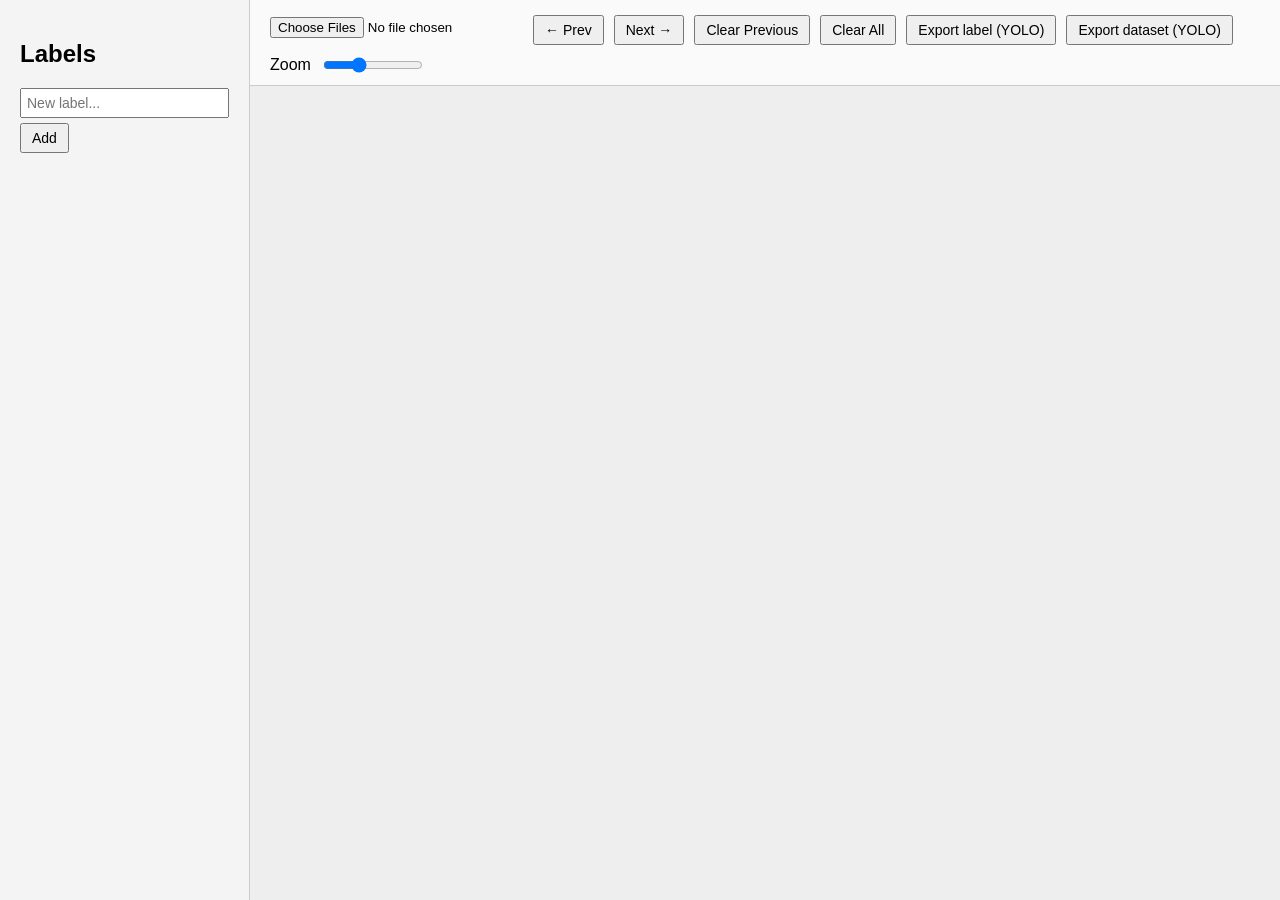
==== src/dynsight/_internal/vision/label_tool/index.html @ 73332ba3 "Improve zoom interaction" ====
<!doctype html>
<html lang="en">
    <head>
        <meta charset="UTF-8" />
        <meta name="viewport" content="width=device-width, initial-scale=1.0" />
        <title>dynsight labeling tool</title>
        <link rel="stylesheet" href="styles.css" />
    </head>
    <body>
        <div class="sidebar">
            <h2>Labels</h2>
            <input type="text" id="newLabelInput" placeholder="New label..." />
            <button class="upload-btn" id="addLabelBtn">Add</button>
            <div class="label-list" id="labelList"></div>
        </div>

        <div class="main">
            <div class="top-bar">
                <input type="file" id="imageInput" accept="image/*" multiple />
                <button class="nav-btn" id="prevImage">&larr; Prev</button>
                <button class="nav-btn" id="nextImage">Next &rarr;</button>
                <button id="clearLast" class="nav-btn">Clear Previous</button>
                <button id="clearAll" class="nav-btn">Clear All</button>
                <button id="exportYolo" class="nav-btn">
                    Export label (YOLO)
                </button>
                <button id="exportAll" class="nav-btn">
                    Export dataset (YOLO)
                </button>
                <label for="zoomSlider">Zoom</label>
                <input
                    type="range"
                    id="zoomSlider"
                    min="50"
                    max="200"
                    value="100"
                />
            </div>
            <div class="image-container" id="imageContainer" oncontextmenu="return false;">
                <div id="imageWrapper">
                    <img id="imageDisplay" src="" alt="" />
                    <div id="overlay"></div>
                </div>
                <div id="verticalLine" class="crosshair-line"></div>
                <div id="horizontalLine" class="crosshair-line"></div>
            </div>

            </div>
        </div>

        <script src="https://cdnjs.cloudflare.com/ajax/libs/jszip/3.10.1/jszip.min.js"></script>
        <script src="script.js"></script>
    </body>
</html>
---- src/dynsight/_internal/vision/label_tool/styles.css ----
* {
    user-select: none;
}
body {
    margin: 0;
    font-family: Arial, sans-serif;
    display: flex;
    height: 100vh;
}
.sidebar {
    width: 250px;
    background: #f4f4f4;
    border-right: 1px solid #ccc;
    padding: 20px;
    box-sizing: border-box;
}
.main {
    flex: 1;
    display: flex;
    flex-direction: column;
    background: #fff;
}
.top-bar {
    padding: 10px 20px;
    border-bottom: 1px solid #ccc;
    background: #fafafa;
    display: flex;
    gap: 10px;
    align-items: center;
    flex-wrap: wrap;
}
.image-container {
    flex: 1;
    position: relative;
    background: #eee;
    overflow: hidden;
    cursor: crosshair;
}

.bounding-box {
    position: absolute;
    pointer-events: none;
}
.label-tag {
    position: absolute;
    top: -20px;
    left: 0;
    color: white;
    padding: 2px 6px;
    font-size: 12px;
    font-weight: bold;
    border-radius: 3px;
    pointer-events: none;
}
.label-item {
    background: #e0e0e0;
    padding: 5px 10px;
    margin-bottom: 5px;
    border-radius: 4px;
    cursor: pointer;
}
.label-item.active {
    outline: 2px solid #2196f3;
}
.upload-btn,
.nav-btn {
    margin-top: 5px;
    padding: 5px 10px;
    font-size: 14px;
    cursor: pointer;
}
input[type="text"] {
    width: 100%;
    padding: 5px;
    font-size: 14px;
    box-sizing: border-box;
}

input[type="range"] {
    width: 100px;
}
/* Crosshair lines used during labeling */
.crosshair-line {
    position: absolute;
    pointer-events: none;
    z-index: 10;
}

#verticalLine {
    width: 3px;
    height: 100%;
    top: 0;
    background-image: repeating-linear-gradient(
        to bottom,
        rgba(255, 0, 0, 0.6) 0px,
        rgba(255, 0, 0, 0.6) 5px,
        transparent 5px,
        transparent 10px
    );
}

#horizontalLine {
    height: 3px;
    width: 100%;
    left: 0;
    background-image: repeating-linear-gradient(
        to right,
        rgba(255, 0, 0, 0.6) 0px,
        rgba(255, 0, 0, 0.6) 5px,
        transparent 5px,
        transparent 10px
    );
}
#imageWrapper {
    position: relative;
    display: inline-block;
    max-width: 100%;
    max-height: 100%;
    transform-origin: top left;
}

#imageDisplay {
    display: block;
    max-width: 100%;
    height: auto;
    pointer-events: none;
    user-drag: none;
}

#overlay {
    position: absolute;
    top: 0;
    left: 0;
    width: 100%;
    height: 100%;
    pointer-events: none; /* le box possono ricevere eventi solo se necessario */
}

.bounding-box {
    position: absolute;
    pointer-events: auto;
    box-sizing: border-box;
}
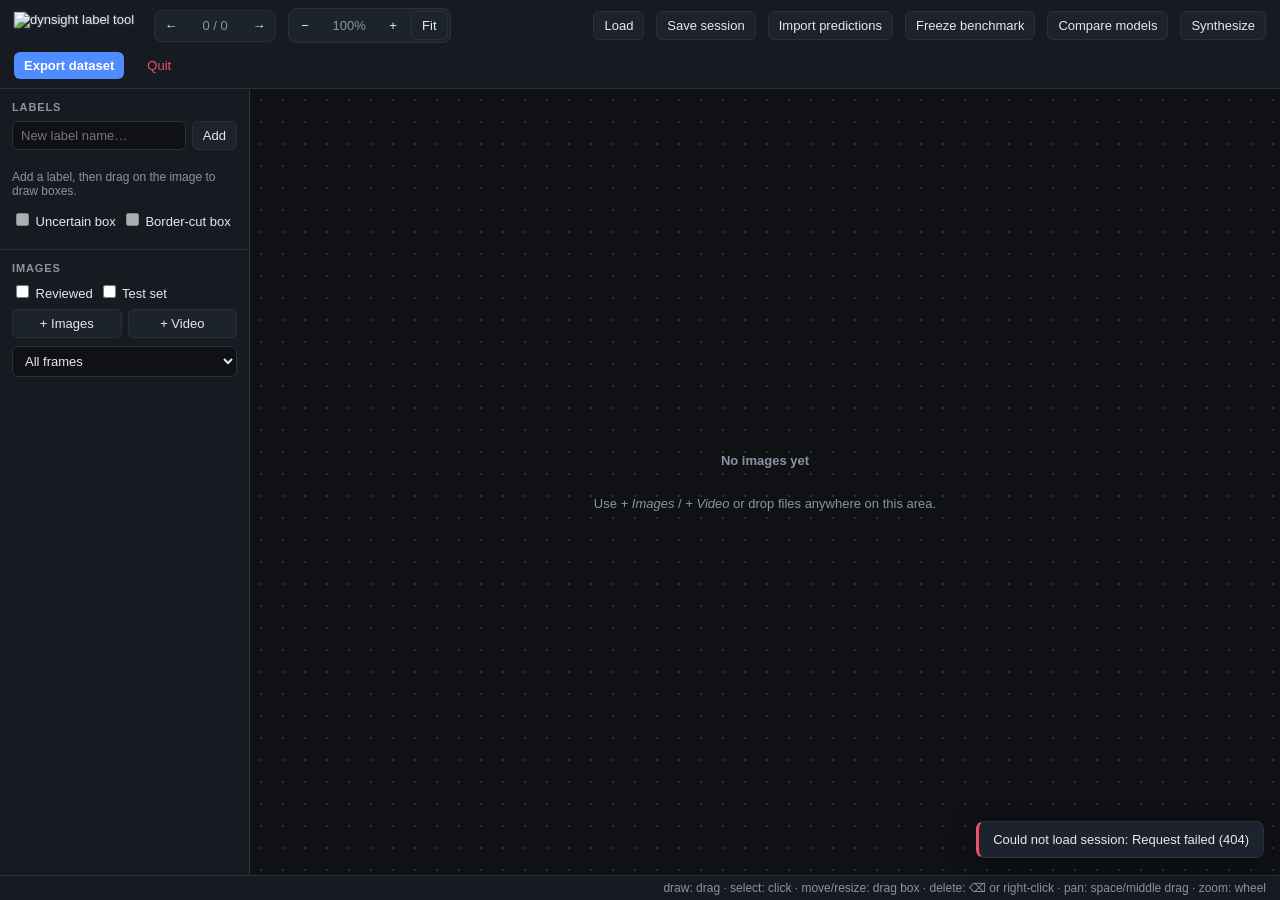
==== commit 95511cef: "Add reviewed video benchmark and model comparison to label tool" ====
--- a/src/dynsight/_internal/vision/label_tool/index.html
+++ b/src/dynsight/_internal/vision/label_tool/index.html
@@ -3,52 +3,322 @@
     <head>
         <meta charset="UTF-8" />
         <meta name="viewport" content="width=device-width, initial-scale=1.0" />
-        <title>dynsight labeling tool</title>
+        <title>dynsight · label tool</title>
+        <link rel="icon" href="data:," />
         <link rel="stylesheet" href="styles.css" />
     </head>
     <body>
-        <div class="sidebar">
-            <h2>Labels</h2>
-            <input type="text" id="newLabelInput" placeholder="New label..." />
-            <button class="upload-btn" id="addLabelBtn">Add</button>
-            <div class="label-list" id="labelList"></div>
+        <header id="topbar">
+            <img
+                id="logo"
+                src="/logo.png"
+                alt="dynsight label tool"
+                title="dynsight label tool"
+            />
+
+            <div class="group">
+                <button id="prevBtn" class="icon-btn" title="Previous image">&#8592;</button>
+                <span id="imageCounter" class="counter">0 / 0</span>
+                <button id="nextBtn" class="icon-btn" title="Next image">&#8594;</button>
+            </div>
+
+            <div class="group">
+                <button id="zoomOutBtn" class="icon-btn" title="Zoom out">&minus;</button>
+                <span id="zoomText" class="counter">100%</span>
+                <button id="zoomInBtn" class="icon-btn" title="Zoom in">+</button>
+                <button id="fitBtn" class="ghost-btn" title="Fit image to view">Fit</button>
+            </div>
+
+            <div class="spacer"></div>
+
+            <button id="loadSessionBtn" class="ghost-btn" title="Load a session file">Load</button>
+            <button id="saveSessionBtn" class="ghost-btn" title="Save the session to a file">Save session</button>
+            <button id="predictBtn" class="ghost-btn">Import predictions</button>
+            <button id="benchmarkBtn" class="ghost-btn">Freeze benchmark</button>
+            <button id="compareBtn" class="ghost-btn">Compare models</button>
+            <button id="synthBtn" class="ghost-btn">Synthesize</button>
+            <button id="exportBtn" class="primary-btn">Export dataset</button>
+            <button id="quitBtn" class="danger-btn" title="Stop the server">Quit</button>
+        </header>
+
+        <div id="layout">
+            <aside id="sidebar">
+                <section class="panel">
+                    <h2>Labels</h2>
+                    <form id="labelForm" autocomplete="off">
+                        <input
+                            id="labelInput"
+                            type="text"
+                            placeholder="New label name&hellip;"
+                            maxlength="40"
+                        />
+                        <button type="submit" class="ghost-btn">Add</button>
+                    </form>
+                    <ul id="labelList" class="item-list"></ul>
+                    <p id="labelHint" class="muted">
+                        Add a label, then drag on the image to draw boxes.
+                    </p>
+                    <div class="btn-row">
+                        <label class="check"><input id="uncertainCheck" type="checkbox" /> Uncertain box</label>
+                        <label class="check"><input id="borderCheck" type="checkbox" /> Border-cut box</label>
+                    </div>
+                </section>
+
+                <section class="panel grow">
+                    <h2>Images</h2>
+                    <div class="btn-row">
+                        <label class="check"><input id="reviewedCheck" type="checkbox" /> Reviewed</label>
+                        <label class="check"><input id="testCheck" type="checkbox" /> Test set</label>
+                    </div>
+                    <div class="btn-row">
+                        <button id="addImagesBtn" class="ghost-btn">+ Images</button>
+                        <button id="addVideoBtn" class="ghost-btn">+ Video</button>
+                    </div>
+                    <select id="imageFilter" aria-label="Filter frames">
+                        <option value="all">All frames</option>
+                        <option value="unreviewed">Unreviewed</option>
+                        <option value="reviewed">Reviewed</option>
+                        <option value="test">Test set</option>
+                    </select>
+                    <ul id="imageList" class="item-list grow-list"></ul>
+                </section>
+            </aside>
+
+            <main id="stage">
+                <canvas id="canvas"></canvas>
+                <div id="emptyState">
+                    <p><strong>No images yet</strong></p>
+                    <p>
+                        Use <em>+ Images</em> / <em>+ Video</em> or drop files
+                        anywhere on this area.
+                    </p>
+                </div>
+                <div id="dropHint" class="hidden">Drop images or a video</div>
+                <div id="progress" class="hidden">
+                    <div class="progress-header">
+                        <span id="progressLabel"></span>
+                        <span id="progressPct"></span>
+                    </div>
+                    <div class="progress-track">
+                        <div id="progressFill"></div>
+                    </div>
+                </div>
+            </main>
         </div>
 
-        <div class="main">
-            <div class="top-bar">
-                <input type="file" id="imageInput" accept="image/*" multiple />
-                <button class="nav-btn" id="prevImage">&larr; Prev</button>
-                <button class="nav-btn" id="nextImage">Next &rarr;</button>
-                <button id="clearLast" class="nav-btn">Clear Previous</button>
-                <button id="clearAll" class="nav-btn">Clear All</button>
-                <button id="exportYolo" class="nav-btn">
-                    Export label (YOLO)
-                </button>
-                <button id="exportAll" class="nav-btn">
-                    Export dataset (YOLO)
-                </button>
-                <label for="zoomSlider">Zoom</label>
-                <input
-                    type="range"
-                    id="zoomSlider"
-                    min="50"
-                    max="200"
-                    value="100"
-                />
-            </div>
-            <div class="image-container" id="imageContainer" oncontextmenu="return false;">
-                <div id="imageWrapper">
-                    <img id="imageDisplay" src="" alt="" />
-                    <div id="overlay"></div>
-                </div>
-                <div id="verticalLine" class="crosshair-line"></div>
-                <div id="horizontalLine" class="crosshair-line"></div>
-            </div>
-
-            </div>
-        </div>
-
-        <script src="https://cdnjs.cloudflare.com/ajax/libs/jszip/3.10.1/jszip.min.js"></script>
-        <script src="script.js"></script>
+        <footer id="statusbar">
+            <span id="workspacePath" class="mono"></span>
+            <span id="saveStatus"></span>
+            <span class="spacer"></span>
+            <span class="muted">
+                draw: drag &middot; select: click &middot; move/resize: drag
+                box &middot; delete: &#9003; or right-click &middot; pan:
+                space/middle drag &middot; zoom: wheel
+            </span>
+        </footer>
+
+        <dialog id="exportDialog">
+            <form method="dialog" id="exportForm">
+                <h3>Export reviewed training frames</h3>
+                <p class="muted">Only reviewed frames outside the test set are exported. Reviewed empty frames are kept.</p>
+                <label>
+                    Dataset name
+                    <input type="text" name="name" value="yolo_dataset" required />
+                </label>
+                <div class="field-row">
+                    <label>
+                        Train split (%)
+                        <input type="number" name="train" value="80" min="1" max="99" required />
+                    </label>
+                    <label>
+                        Seed (optional)
+                        <input type="number" name="seed" placeholder="random" />
+                    </label>
+                </div>
+                <label class="check">
+                    <input type="checkbox" name="shuffle" checked />
+                    Shuffle images before splitting
+                </label>
+                <label>
+                    Output directory (optional, defaults to workspace)
+                    <input type="text" name="output" placeholder="/path/to/output" />
+                </label>
+                <div class="dialog-actions">
+                    <button type="button" class="ghost-btn" data-close>Cancel</button>
+                    <button type="submit" class="primary-btn">Export</button>
+                </div>
+            </form>
+        </dialog>
+
+        <dialog id="predictDialog">
+            <form method="dialog" id="predictForm">
+                <h3>Import model predictions</h3>
+                <p class="muted">Predictions replace boxes on unreviewed, non-test frames and remain drafts.</p>
+                <label>Model checkpoint path <input name="model" type="text" required /></label>
+                <label>Minimum confidence <input name="confidence" type="number" min="0" max="1" step="0.01" value="0.25" required /></label>
+                <div class="dialog-actions"><button type="button" class="ghost-btn" data-close>Cancel</button><button type="submit" class="primary-btn">Import</button></div>
+            </form>
+        </dialog>
+
+        <dialog id="compareDialog">
+            <form method="dialog" id="compareForm">
+                <h3>Compare models</h3>
+                <label>Frozen benchmark path <input name="benchmark" type="text" required /></label>
+                <label>Model checkpoint paths (one per line)<textarea name="models" rows="3" required></textarea></label>
+                <label>Matching IoU <input name="match_iou" type="number" min="0.01" max="1" step="0.01" value="0.5" required /></label>
+                <label>Minimum confidence <input name="confidence" type="number" min="0" max="1" step="0.01" value="0.01" required /></label>
+                <div class="dialog-actions"><button type="button" class="ghost-btn" data-close>Cancel</button><button type="submit" class="primary-btn">Compare</button></div>
+                <pre id="compareResults"></pre>
+                <div id="comparisonFrames"></div>
+            </form>
+        </dialog>
+
+        <dialog id="synthDialog">
+            <form method="dialog" id="synthForm">
+                <h3>Synthesize dataset</h3>
+                <p class="muted">
+                    Annotated crops are pasted at random positions onto uniform
+                    backgrounds.
+                </p>
+                <label>
+                    Dataset name
+                    <input type="text" name="name" value="synt_dataset" required />
+                </label>
+                <div class="field-row">
+                    <label>
+                        Images
+                        <input type="number" name="num" value="10" min="1" required />
+                    </label>
+                    <label>
+                        Objects / image
+                        <input type="number" name="per" value="10" min="1" required />
+                    </label>
+                </div>
+                <div class="field-row">
+                    <label>
+                        Width (px)
+                        <input type="number" name="width" value="640" min="32" required />
+                    </label>
+                    <label>
+                        Height (px)
+                        <input type="number" name="height" value="640" min="32" required />
+                    </label>
+                </div>
+                <div class="field-row">
+                    <label>
+                        Crop scale min
+                        <input type="number" name="smin" value="1.0" min="0.05" step="0.05" required />
+                    </label>
+                    <label>
+                        Crop scale max
+                        <input type="number" name="smax" value="1.0" min="0.05" step="0.05" required />
+                    </label>
+                </div>
+                <div class="field-row">
+                    <label>
+                        Train split (%)
+                        <input type="number" name="train" value="80" min="1" max="99" required />
+                    </label>
+                    <label>
+                        Background
+                        <input type="color" name="background" value="#ffffff" />
+                    </label>
+                </div>
+                <label>
+                    Output directory (optional, defaults to workspace)
+                    <input type="text" name="output" placeholder="/path/to/output" />
+                </label>
+                <div class="dialog-actions">
+                    <button type="button" class="ghost-btn" data-close>Cancel</button>
+                    <button type="submit" class="primary-btn">Generate</button>
+                </div>
+            </form>
+        </dialog>
+
+        <dialog id="saveDialog">
+            <form method="dialog" id="saveForm">
+                <h3>Save session</h3>
+                <p class="muted">
+                    Labels and boxes are written to a JSON file that can be
+                    loaded back later.
+                </p>
+                <label>
+                    Session file path
+                    <input
+                        type="text"
+                        name="path"
+                        placeholder="/path/to/session.json"
+                        required
+                    />
+                </label>
+                <div class="dialog-actions">
+                    <button type="button" class="ghost-btn" data-close>Cancel</button>
+                    <button type="submit" class="primary-btn">Save</button>
+                </div>
+            </form>
+        </dialog>
+
+        <dialog id="loadDialog">
+            <form method="dialog" id="loadForm">
+                <h3>Load session</h3>
+                <p class="muted">
+                    Loading a session replaces the current labels and boxes.
+                </p>
+                <label>
+                    Session file path
+                    <input
+                        type="text"
+                        name="path"
+                        placeholder="/path/to/session.json"
+                        required
+                    />
+                </label>
+                <div class="dialog-actions">
+                    <button type="button" class="ghost-btn" data-close>Cancel</button>
+                    <button type="submit" class="primary-btn">Load</button>
+                </div>
+            </form>
+        </dialog>
+
+        <dialog id="quitDialog">
+            <form method="dialog">
+                <h3>Unsaved session</h3>
+                <p class="muted">
+                    The current session has not been saved to a file. Do you
+                    want to save it before quitting?
+                </p>
+                <div class="dialog-actions">
+                    <button type="button" class="ghost-btn" data-close>Cancel</button>
+                    <button type="button" class="danger-btn" id="quitDiscardBtn">
+                        Quit without saving
+                    </button>
+                    <button type="button" class="primary-btn" id="quitSaveBtn">
+                        Save session&hellip;
+                    </button>
+                </div>
+            </form>
+        </dialog>
+
+        <dialog id="videoDialog">
+            <form method="dialog" id="videoForm">
+                <h3>Import video frames</h3>
+                <p id="videoFileName" class="mono muted"></p>
+                <label>
+                    Keep one frame every
+                    <input type="number" name="stride" value="10" min="1" required />
+                </label>
+                <div class="dialog-actions">
+                    <button type="button" class="ghost-btn" data-close>Cancel</button>
+                    <button type="submit" class="primary-btn">Extract frames</button>
+                </div>
+            </form>
+        </dialog>
+
+        <div id="toasts"></div>
+
+        <input type="file" id="imageFiles" accept="image/*" multiple hidden />
+        <input type="file" id="videoFile" accept="video/*" hidden />
+
+        <script src="app.js"></script>
     </body>
 </html>
--- a/src/dynsight/_internal/vision/label_tool/styles.css
+++ b/src/dynsight/_internal/vision/label_tool/styles.css
@@ -1,143 +1,589 @@
+:root {
+    --bg: #0f1115;
+    --bg-panel: #161a21;
+    --bg-raised: #1d232d;
+    --border: #2a313d;
+    --text: #e6e9ef;
+    --text-dim: #8b94a3;
+    --accent: #4f8cff;
+    --accent-hover: #669aff;
+    --danger: #f0506e;
+    --ok: #34c98e;
+    --radius: 8px;
+    --font: -apple-system, BlinkMacSystemFont, "Segoe UI", Roboto,
+        "Helvetica Neue", Arial, sans-serif;
+    --mono: "SF Mono", SFMono-Regular, Menlo, Consolas, monospace;
+}
+
 * {
+    box-sizing: border-box;
+}
+
+html,
+body {
+    height: 100%;
+    margin: 0;
+}
+
+body {
+    display: flex;
+    flex-direction: column;
+    background: var(--bg);
+    color: var(--text);
+    font-family: var(--font);
+    font-size: 13px;
+    overflow: hidden;
+}
+
+/* ---------- top bar ---------- */
+
+#topbar {
+    display: flex;
+    align-items: center;
+    flex-wrap: wrap;
+    gap: 8px 12px;
+    padding: 8px 14px;
+    background: var(--bg-panel);
+    border-bottom: 1px solid var(--border);
+    flex: 0 0 auto;
+}
+
+#logo {
+    height: 28px;
+    width: auto;
+    margin-right: 8px;
+    /* The logo has dark strokes: lift it slightly on the dark theme. */
+    filter: drop-shadow(0 0 1px rgba(255, 255, 255, 0.25));
     user-select: none;
-}
-body {
+    -webkit-user-drag: none;
+}
+
+.group {
+    display: flex;
+    align-items: center;
+    gap: 4px;
+    background: var(--bg-raised);
+    border: 1px solid var(--border);
+    border-radius: var(--radius);
+    padding: 2px;
+}
+
+.counter {
+    min-width: 52px;
+    text-align: center;
+    color: var(--text-dim);
+    font-variant-numeric: tabular-nums;
+}
+
+.spacer {
+    flex: 1;
+}
+
+/* ---------- buttons ---------- */
+
+button {
+    font-family: inherit;
+    font-size: 13px;
+    color: var(--text);
+    background: transparent;
+    border: none;
+    border-radius: 6px;
+    padding: 6px 10px;
+    cursor: pointer;
+    white-space: nowrap;
+    transition: background 0.12s, border-color 0.12s, color 0.12s;
+}
+
+button:disabled {
+    opacity: 0.45;
+    cursor: not-allowed;
+}
+
+.icon-btn {
+    width: 28px;
+    height: 26px;
+    padding: 0;
+    line-height: 1;
+}
+
+.icon-btn:hover:not(:disabled),
+.ghost-btn:hover:not(:disabled) {
+    background: rgba(255, 255, 255, 0.07);
+}
+
+.ghost-btn {
+    border: 1px solid var(--border);
+    background: var(--bg-raised);
+}
+
+.primary-btn {
+    background: var(--accent);
+    color: #fff;
+    font-weight: 600;
+}
+
+.primary-btn:hover:not(:disabled) {
+    background: var(--accent-hover);
+}
+
+.danger-btn {
+    border: 1px solid transparent;
+    color: var(--danger);
+}
+
+.danger-btn:hover:not(:disabled) {
+    border-color: var(--danger);
+    background: rgba(240, 80, 110, 0.1);
+}
+
+/* ---------- layout ---------- */
+
+#layout {
+    display: flex;
+    flex: 1 1 auto;
+    min-height: 0;
+}
+
+#sidebar {
+    width: 250px;
+    flex: 0 0 auto;
+    display: flex;
+    flex-direction: column;
+    background: var(--bg-panel);
+    border-right: 1px solid var(--border);
+    overflow: hidden;
+}
+
+.panel {
+    display: flex;
+    flex-direction: column;
+    padding: 12px;
+    border-bottom: 1px solid var(--border);
+    min-height: 0;
+    flex: 0 0 auto;
+}
+
+.panel.grow {
+    flex: 1 1 auto;
+    border-bottom: none;
+}
+
+.panel h2 {
+    margin: 0 0 8px;
+    font-size: 11px;
+    font-weight: 600;
+    text-transform: uppercase;
+    letter-spacing: 0.08em;
+    color: var(--text-dim);
+}
+
+#labelForm {
+    display: flex;
+    gap: 6px;
+    margin-bottom: 8px;
+}
+
+#labelForm input {
+    flex: 1;
+    min-width: 0;
+}
+
+input[type="text"],
+input[type="number"],
+select,
+textarea {
+    background: var(--bg);
+    border: 1px solid var(--border);
+    border-radius: 6px;
+    color: var(--text);
+    padding: 6px 8px;
+    font-family: inherit;
+    font-size: 13px;
+}
+
+input[type="text"]:focus,
+input[type="number"]:focus,
+select:focus,
+textarea:focus {
+    outline: none;
+    border-color: var(--accent);
+}
+
+#comparisonFrames {
+    max-height: 220px;
+    overflow-y: auto;
+    display: flex;
+    flex-direction: column;
+    gap: 4px;
+}
+
+#comparisonFrames button {
+    text-align: left;
+    white-space: normal;
+}
+
+.btn-row {
+    display: flex;
+    gap: 6px;
+    margin-bottom: 8px;
+}
+
+.btn-row .check {
+    white-space: nowrap;
+}
+
+.btn-row button {
+    flex: 1;
+}
+
+/* ---------- lists ---------- */
+
+.item-list {
+    list-style: none;
     margin: 0;
-    font-family: Arial, sans-serif;
-    display: flex;
-    height: 100vh;
-}
-.sidebar {
-    width: 250px;
-    background: #f4f4f4;
-    border-right: 1px solid #ccc;
-    padding: 20px;
-    box-sizing: border-box;
-}
-.main {
+    padding: 0;
+    overflow-y: auto;
+    min-height: 0;
+    max-height: 220px;
+}
+
+.item-list.grow-list {
+    flex: 1 1 auto;
+    max-height: none;
+}
+
+.item-list li {
+    display: flex;
+    align-items: center;
+    gap: 8px;
+    padding: 5px 8px;
+    border-radius: 6px;
+    cursor: pointer;
+    user-select: none;
+    border: 1px solid transparent;
+}
+
+.item-list li:hover {
+    background: rgba(255, 255, 255, 0.05);
+}
+
+.item-list li.active {
+    background: rgba(79, 140, 255, 0.14);
+    border-color: var(--accent);
+}
+
+.color-dot {
+    width: 11px;
+    height: 11px;
+    border-radius: 3px;
+    flex: 0 0 auto;
+}
+
+.item-name {
     flex: 1;
-    display: flex;
-    flex-direction: column;
-    background: #fff;
-}
-.top-bar {
-    padding: 10px 20px;
-    border-bottom: 1px solid #ccc;
-    background: #fafafa;
-    display: flex;
-    gap: 10px;
-    align-items: center;
-    flex-wrap: wrap;
-}
-.image-container {
-    flex: 1;
+    overflow: hidden;
+    text-overflow: ellipsis;
+    white-space: nowrap;
+}
+
+.item-badge {
+    color: var(--text-dim);
+    font-size: 11px;
+    font-variant-numeric: tabular-nums;
+}
+
+.class-id {
+    color: var(--text-dim);
+    font-size: 10px;
+    font-family: var(--mono);
+    flex: 0 0 auto;
+}
+
+.thumb {
+    width: 34px;
+    height: 24px;
+    object-fit: cover;
+    border-radius: 4px;
+    background: var(--bg);
+    flex: 0 0 auto;
+}
+
+.del-btn {
+    padding: 0 4px;
+    color: var(--text-dim);
+    font-size: 14px;
+    line-height: 1;
+    visibility: hidden;
+}
+
+.item-list li:hover .del-btn {
+    visibility: visible;
+}
+
+.del-btn:hover {
+    color: var(--danger);
+}
+
+.muted {
+    color: var(--text-dim);
+    font-size: 12px;
+}
+
+.mono {
+    font-family: var(--mono);
+    font-size: 11px;
+}
+
+/* ---------- stage ---------- */
+
+#stage {
     position: relative;
-    background: #eee;
-    overflow: hidden;
-    cursor: crosshair;
-}
-
-.bounding-box {
+    flex: 1 1 auto;
+    min-width: 0;
+    background: var(--bg);
+    background-image: radial-gradient(var(--border) 1px, transparent 1px);
+    background-size: 22px 22px;
+}
+
+#canvas {
     position: absolute;
-    pointer-events: none;
-}
-.label-tag {
-    position: absolute;
-    top: -20px;
-    left: 0;
-    color: white;
-    padding: 2px 6px;
-    font-size: 12px;
-    font-weight: bold;
-    border-radius: 3px;
-    pointer-events: none;
-}
-.label-item {
-    background: #e0e0e0;
-    padding: 5px 10px;
-    margin-bottom: 5px;
-    border-radius: 4px;
-    cursor: pointer;
-}
-.label-item.active {
-    outline: 2px solid #2196f3;
-}
-.upload-btn,
-.nav-btn {
-    margin-top: 5px;
-    padding: 5px 10px;
-    font-size: 14px;
-    cursor: pointer;
-}
-input[type="text"] {
-    width: 100%;
-    padding: 5px;
-    font-size: 14px;
-    box-sizing: border-box;
-}
-
-input[type="range"] {
-    width: 100px;
-}
-/* Crosshair lines used during labeling */
-.crosshair-line {
-    position: absolute;
-    pointer-events: none;
-    z-index: 10;
-}
-
-#verticalLine {
-    width: 3px;
-    height: 100%;
-    top: 0;
-    background-image: repeating-linear-gradient(
-        to bottom,
-        rgba(255, 0, 0, 0.6) 0px,
-        rgba(255, 0, 0, 0.6) 5px,
-        transparent 5px,
-        transparent 10px
-    );
-}
-
-#horizontalLine {
-    height: 3px;
-    width: 100%;
-    left: 0;
-    background-image: repeating-linear-gradient(
-        to right,
-        rgba(255, 0, 0, 0.6) 0px,
-        rgba(255, 0, 0, 0.6) 5px,
-        transparent 5px,
-        transparent 10px
-    );
-}
-#imageWrapper {
-    position: relative;
-    display: inline-block;
-    max-width: 100%;
-    max-height: 100%;
-    transform-origin: top left;
-}
-
-#imageDisplay {
-    display: block;
-    max-width: 100%;
-    height: auto;
-    pointer-events: none;
-    user-drag: none;
-}
-
-#overlay {
-    position: absolute;
-    top: 0;
-    left: 0;
+    inset: 0;
     width: 100%;
     height: 100%;
-    pointer-events: none; /* le box possono ricevere eventi solo se necessario */
-}
-
-.bounding-box {
+    touch-action: none;
+}
+
+#emptyState {
     position: absolute;
-    pointer-events: auto;
-    box-sizing: border-box;
-}
+    inset: 0;
+    display: flex;
+    flex-direction: column;
+    align-items: center;
+    justify-content: center;
+    gap: 2px;
+    color: var(--text-dim);
+    pointer-events: none;
+}
+
+#dropHint {
+    position: absolute;
+    inset: 12px;
+    display: flex;
+    align-items: center;
+    justify-content: center;
+    border: 2px dashed var(--accent);
+    border-radius: 12px;
+    background: rgba(79, 140, 255, 0.08);
+    color: var(--accent);
+    font-size: 16px;
+    font-weight: 600;
+    pointer-events: none;
+    z-index: 5;
+}
+
+.hidden {
+    display: none !important;
+}
+
+/* ---------- progress ---------- */
+
+#progress {
+    position: absolute;
+    left: 50%;
+    bottom: 18px;
+    transform: translateX(-50%);
+    width: 340px;
+    max-width: 80%;
+    background: var(--bg-raised);
+    border: 1px solid var(--border);
+    border-radius: 10px;
+    padding: 10px 14px 12px;
+    box-shadow: 0 6px 24px rgba(0, 0, 0, 0.45);
+    z-index: 20;
+}
+
+.progress-header {
+    display: flex;
+    justify-content: space-between;
+    gap: 10px;
+    margin-bottom: 7px;
+    font-size: 12px;
+}
+
+#progressPct {
+    color: var(--text-dim);
+    font-variant-numeric: tabular-nums;
+}
+
+.progress-track {
+    position: relative;
+    height: 6px;
+    border-radius: 3px;
+    background: var(--bg);
+    overflow: hidden;
+}
+
+#progressFill {
+    position: absolute;
+    inset: 0 auto 0 0;
+    width: 0%;
+    border-radius: 3px;
+    background: var(--accent);
+    transition: width 0.15s ease-out;
+}
+
+#progressFill.indeterminate {
+    width: 35%;
+    animation: progress-slide 1.1s ease-in-out infinite;
+}
+
+@keyframes progress-slide {
+    0% {
+        left: -35%;
+    }
+
+    100% {
+        left: 100%;
+    }
+}
+
+/* ---------- status bar ---------- */
+
+#statusbar {
+    display: flex;
+    align-items: center;
+    gap: 16px;
+    padding: 5px 14px;
+    background: var(--bg-panel);
+    border-top: 1px solid var(--border);
+    color: var(--text-dim);
+    flex: 0 0 auto;
+    white-space: nowrap;
+    overflow: hidden;
+}
+
+#saveStatus.ok {
+    color: var(--ok);
+}
+
+#saveStatus.busy {
+    color: var(--text-dim);
+}
+
+#saveStatus.error {
+    color: var(--danger);
+}
+
+/* ---------- dialogs ---------- */
+
+dialog {
+    background: var(--bg-panel);
+    color: var(--text);
+    border: 1px solid var(--border);
+    border-radius: 12px;
+    padding: 20px;
+    width: 380px;
+    max-width: 90vw;
+}
+
+dialog::backdrop {
+    background: rgba(0, 0, 0, 0.55);
+}
+
+dialog h3 {
+    margin: 0 0 12px;
+    font-size: 15px;
+}
+
+dialog form {
+    display: flex;
+    flex-direction: column;
+    gap: 10px;
+}
+
+dialog label {
+    display: flex;
+    flex-direction: column;
+    gap: 4px;
+    color: var(--text-dim);
+    font-size: 12px;
+    flex: 1;
+}
+
+dialog label.check {
+    flex-direction: row;
+    align-items: center;
+    gap: 8px;
+    color: var(--text);
+    font-size: 13px;
+}
+
+.field-row {
+    display: flex;
+    gap: 10px;
+}
+
+input[type="color"] {
+    border: 1px solid var(--border);
+    border-radius: 6px;
+    background: var(--bg);
+    height: 30px;
+    padding: 2px;
+}
+
+.dialog-actions {
+    display: flex;
+    justify-content: flex-end;
+    gap: 8px;
+    margin-top: 6px;
+}
+
+/* ---------- toasts ---------- */
+
+#toasts {
+    position: fixed;
+    bottom: 42px;
+    right: 16px;
+    display: flex;
+    flex-direction: column;
+    gap: 8px;
+    z-index: 100;
+    max-width: 420px;
+}
+
+.toast {
+    background: var(--bg-raised);
+    border: 1px solid var(--border);
+    border-left: 3px solid var(--accent);
+    border-radius: 8px;
+    padding: 10px 14px;
+    box-shadow: 0 6px 24px rgba(0, 0, 0, 0.4);
+    animation: toast-in 0.18s ease-out;
+    overflow-wrap: anywhere;
+}
+
+.toast.error {
+    border-left-color: var(--danger);
+}
+
+.toast.ok {
+    border-left-color: var(--ok);
+}
+
+.toast .mono {
+    color: var(--text-dim);
+    display: block;
+    margin-top: 3px;
+}
+
+@keyframes toast-in {
+    from {
+        transform: translateY(8px);
+        opacity: 0;
+    }
+
+    to {
+        transform: translateY(0);
+        opacity: 1;
+    }
+}
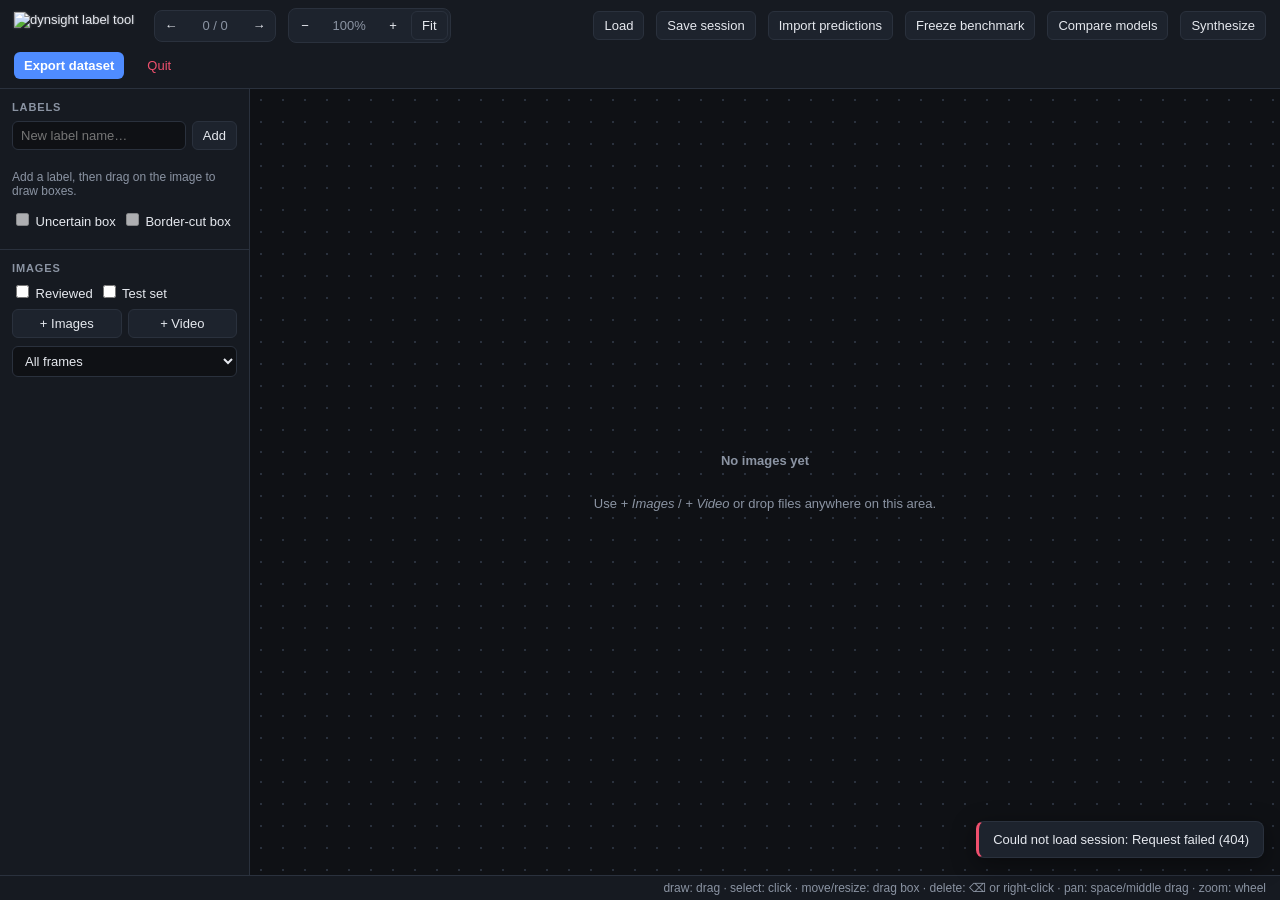
==== commit 9e616f27: "Expose inference settings in vision review dialogs" ====
--- a/src/dynsight/_internal/vision/label_tool/index.html
+++ b/src/dynsight/_internal/vision/label_tool/index.html
@@ -156,6 +156,10 @@
                 <p class="muted">Predictions replace boxes on unreviewed, non-test frames and remain drafts.</p>
                 <label>Model checkpoint path <input name="model" type="text" required /></label>
                 <label>Minimum confidence <input name="confidence" type="number" min="0" max="1" step="0.01" value="0.25" required /></label>
+                <label>NMS IoU <input name="nms_iou" type="number" min="0.01" max="1" step="0.01" value="0.7" required /></label>
+                <label>Image size <input name="imgsz" type="number" min="32" step="32" value="640" required /></label>
+                <label>Maximum detections <input name="max_det" type="number" min="1" value="500" required /></label>
+                <label>Device (optional) <input name="device" type="text" placeholder="cpu, 0, 3, or mps" /></label>
                 <div class="dialog-actions"><button type="button" class="ghost-btn" data-close>Cancel</button><button type="submit" class="primary-btn">Import</button></div>
             </form>
         </dialog>
@@ -167,6 +171,10 @@
                 <label>Model checkpoint paths (one per line)<textarea name="models" rows="3" required></textarea></label>
                 <label>Matching IoU <input name="match_iou" type="number" min="0.01" max="1" step="0.01" value="0.5" required /></label>
                 <label>Minimum confidence <input name="confidence" type="number" min="0" max="1" step="0.01" value="0.01" required /></label>
+                <label>NMS IoU <input name="nms_iou" type="number" min="0.01" max="1" step="0.01" value="0.7" required /></label>
+                <label>Image size <input name="imgsz" type="number" min="32" step="32" value="640" required /></label>
+                <label>Maximum detections <input name="max_det" type="number" min="1" value="500" required /></label>
+                <label>Device (optional) <input name="device" type="text" placeholder="cpu, 0, 3, or mps" /></label>
                 <div class="dialog-actions"><button type="button" class="ghost-btn" data-close>Cancel</button><button type="submit" class="primary-btn">Compare</button></div>
                 <pre id="compareResults"></pre>
                 <div id="comparisonFrames"></div>
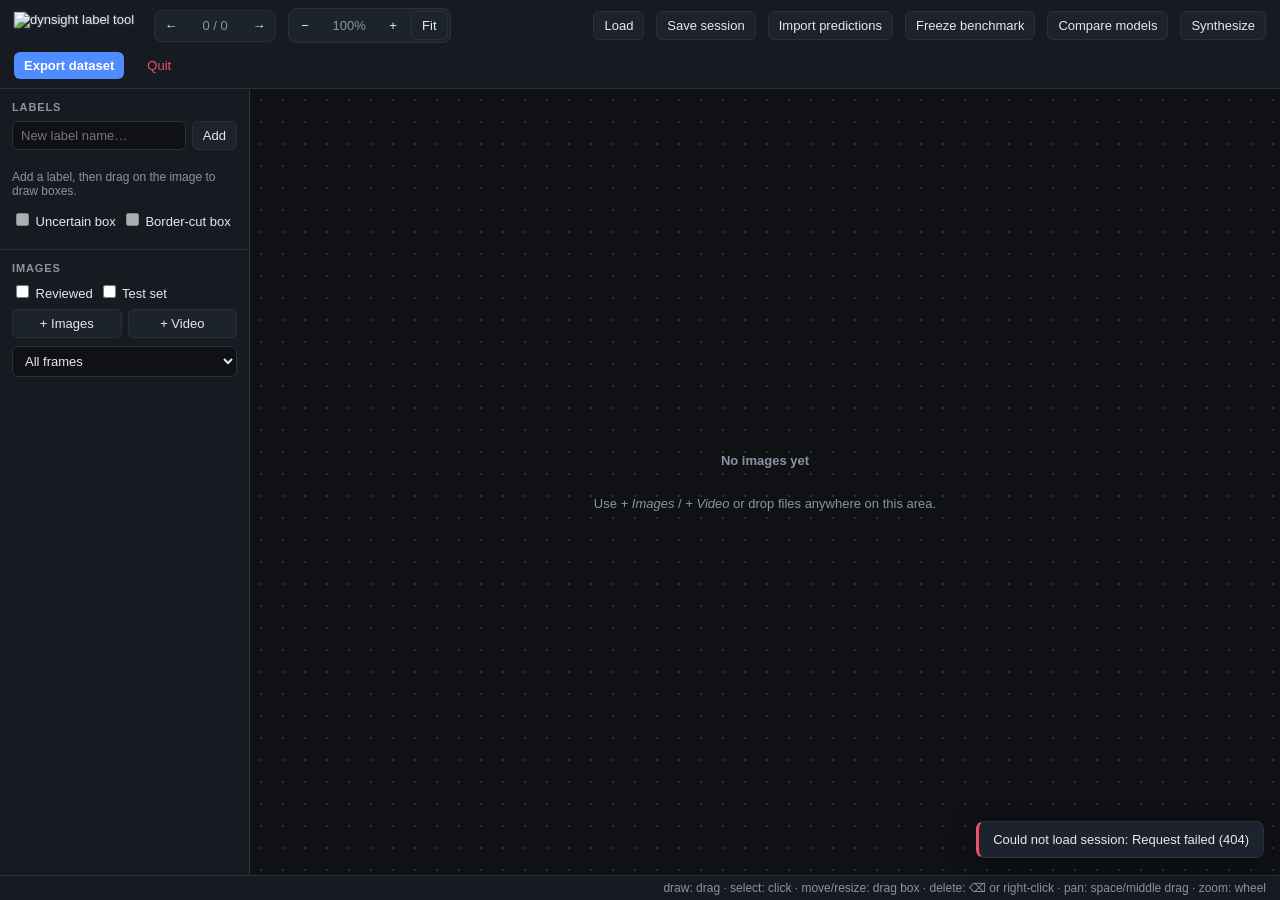
==== commit 6a5f7f62: "Add remote file picker to label tool" ====
--- a/src/dynsight/_internal/vision/label_tool/index.html
+++ b/src/dynsight/_internal/vision/label_tool/index.html
@@ -154,7 +154,7 @@
             <form method="dialog" id="predictForm">
                 <h3>Import model predictions</h3>
                 <p class="muted">Predictions replace boxes on unreviewed, non-test frames and remain drafts.</p>
-                <label>Model checkpoint path <input name="model" type="text" required /></label>
+                <label for="predictModelPath">Model checkpoint path</label><div class="path-field"><input id="predictModelPath" name="model" type="text" required /><button type="button" class="ghost-btn browse-btn" data-kind="model" data-target="predictForm:model">Browse…</button></div>
                 <label>Minimum confidence <input name="confidence" type="number" min="0" max="1" step="0.01" value="0.25" required /></label>
                 <label>NMS IoU <input name="nms_iou" type="number" min="0.01" max="1" step="0.01" value="0.7" required /></label>
                 <label>Image size <input name="imgsz" type="number" min="32" step="32" value="640" required /></label>
@@ -167,8 +167,8 @@
         <dialog id="compareDialog">
             <form method="dialog" id="compareForm">
                 <h3>Compare models</h3>
-                <label>Frozen benchmark path <input name="benchmark" type="text" required /></label>
-                <label>Model checkpoint paths (one per line)<textarea name="models" rows="3" required></textarea></label>
+                <label for="compareBenchmarkPath">Frozen benchmark path</label><div class="path-field"><input id="compareBenchmarkPath" name="benchmark" type="text" required /><button type="button" class="ghost-btn browse-btn" data-kind="benchmark" data-target="compareForm:benchmark">Browse…</button></div>
+                <label for="compareModelsPaths">Model checkpoint paths (one per line)</label><div class="path-field"><textarea id="compareModelsPaths" name="models" rows="3" required></textarea><button type="button" class="ghost-btn browse-btn" data-kind="model" data-target="compareForm:models" data-append="true">Add…</button></div>
                 <label>Matching IoU <input name="match_iou" type="number" min="0.01" max="1" step="0.01" value="0.5" required /></label>
                 <label>Minimum confidence <input name="confidence" type="number" min="0" max="1" step="0.01" value="0.01" required /></label>
                 <label>NMS IoU <input name="nms_iou" type="number" min="0.01" max="1" step="0.01" value="0.7" required /></label>
@@ -250,15 +250,13 @@
                     Labels and boxes are written to a JSON file that can be
                     loaded back later.
                 </p>
-                <label>
-                    Session file path
-                    <input
+                <label for="saveSessionPath">Session file path</label><div class="path-field"><input
+                        id="saveSessionPath"
                         type="text"
                         name="path"
                         placeholder="/path/to/session.json"
                         required
-                    />
-                </label>
+                    /><button type="button" class="ghost-btn browse-btn" data-kind="session" data-target="saveForm:path">Browse…</button></div>
                 <div class="dialog-actions">
                     <button type="button" class="ghost-btn" data-close>Cancel</button>
                     <button type="submit" class="primary-btn">Save</button>
@@ -272,20 +270,30 @@
                 <p class="muted">
                     Loading a session replaces the current labels and boxes.
                 </p>
-                <label>
-                    Session file path
-                    <input
+                <label for="loadSessionPath">Session file path</label><div class="path-field"><input
+                        id="loadSessionPath"
                         type="text"
                         name="path"
                         placeholder="/path/to/session.json"
                         required
-                    />
-                </label>
+                    /><button type="button" class="ghost-btn browse-btn" data-kind="session" data-target="loadForm:path">Browse…</button></div>
                 <div class="dialog-actions">
                     <button type="button" class="ghost-btn" data-close>Cancel</button>
                     <button type="submit" class="primary-btn">Load</button>
                 </div>
             </form>
+        </dialog>
+
+        <dialog id="fileBrowserDialog">
+            <div class="file-browser">
+                <h3>Browse files on this machine</h3>
+                <p class="muted">Files are on the machine running the label tool.</p>
+                <div class="path-field"><button type="button" id="browserUp" class="ghost-btn">Up</button><input id="browserPath" type="text" aria-label="Directory path" /><button type="button" id="browserGo" class="ghost-btn">Go</button></div>
+                <input id="browserSearch" type="text" placeholder="Filter this folder…" aria-label="Filter files in this folder" />
+                <div id="browserEntries" class="browser-entries" role="list"></div>
+                <p id="browserMessage" class="muted" role="status"></p>
+                <div class="dialog-actions"><button type="button" id="browserUseFolder" class="ghost-btn">Use this folder</button><button type="button" id="browserCancel" class="ghost-btn">Cancel</button></div>
+            </div>
         </dialog>
 
         <dialog id="quitDialog">
--- a/src/dynsight/_internal/vision/label_tool/styles.css
+++ b/src/dynsight/_internal/vision/label_tool/styles.css
@@ -222,6 +222,44 @@
     white-space: normal;
 }
 
+.path-field {
+    display: flex;
+    align-items: flex-start;
+    gap: 6px;
+}
+
+.path-field input,
+.path-field textarea {
+    flex: 1;
+    min-width: 0;
+}
+
+.file-browser {
+    width: 100%;
+}
+
+#fileBrowserDialog { width: min(640px, 90vw); }
+
+.file-browser h3 { margin-top: 0; }
+.file-browser > .path-field { margin: 10px 0; }
+#browserSearch { width: 100%; margin-bottom: 8px; }
+.browser-entries {
+    display: flex;
+    flex-direction: column;
+    min-height: 160px;
+    max-height: min(50vh, 400px);
+    overflow-y: auto;
+    border: 1px solid var(--border);
+    border-radius: 6px;
+}
+.browser-entry {
+    text-align: left;
+    border-radius: 0;
+    overflow: hidden;
+    text-overflow: ellipsis;
+}
+.browser-entry:hover { background: var(--bg-raised); }
+
 .btn-row {
     display: flex;
     gap: 6px;
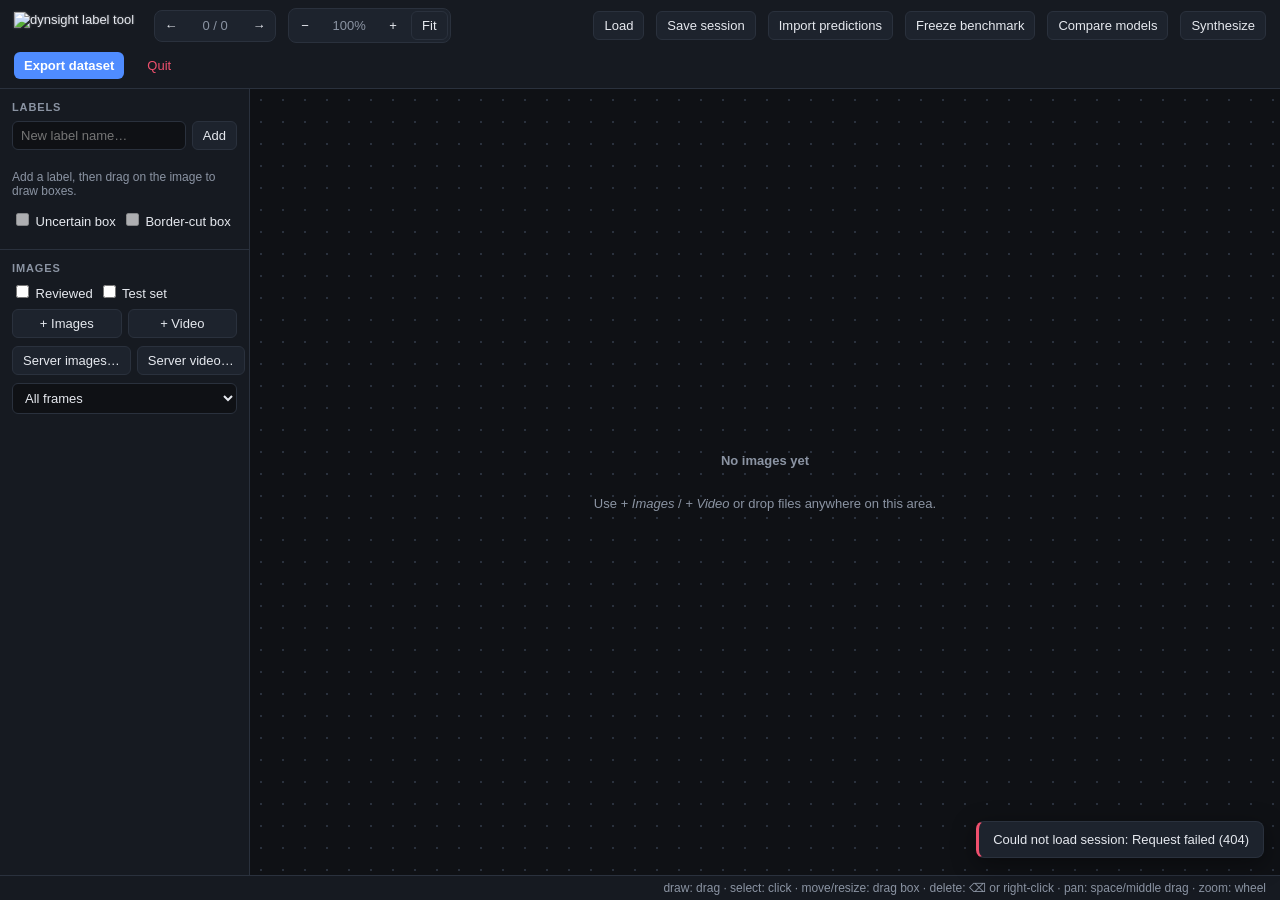
==== commit d8eafed7: "Browse server images and videos in label tool" ====
--- a/src/dynsight/_internal/vision/label_tool/index.html
+++ b/src/dynsight/_internal/vision/label_tool/index.html
@@ -74,6 +74,10 @@
                         <button id="addImagesBtn" class="ghost-btn">+ Images</button>
                         <button id="addVideoBtn" class="ghost-btn">+ Video</button>
                     </div>
+                    <div class="btn-row">
+                        <button id="browseImagesBtn" class="ghost-btn">Server images…</button>
+                        <button id="browseVideoBtn" class="ghost-btn">Server video…</button>
+                    </div>
                     <select id="imageFilter" aria-label="Filter frames">
                         <option value="all">All frames</option>
                         <option value="unreviewed">Unreviewed</option>
@@ -292,7 +296,7 @@
                 <input id="browserSearch" type="text" placeholder="Filter this folder…" aria-label="Filter files in this folder" />
                 <div id="browserEntries" class="browser-entries" role="list"></div>
                 <p id="browserMessage" class="muted" role="status"></p>
-                <div class="dialog-actions"><button type="button" id="browserUseFolder" class="ghost-btn">Use this folder</button><button type="button" id="browserCancel" class="ghost-btn">Cancel</button></div>
+                <div class="dialog-actions"><button type="button" id="browserImportSelected" class="primary-btn" hidden>Import selected</button><button type="button" id="browserUseFolder" class="ghost-btn">Use this folder</button><button type="button" id="browserCancel" class="ghost-btn">Cancel</button></div>
             </div>
         </dialog>
 
--- a/src/dynsight/_internal/vision/label_tool/styles.css
+++ b/src/dynsight/_internal/vision/label_tool/styles.css
@@ -259,6 +259,7 @@
     text-overflow: ellipsis;
 }
 .browser-entry:hover { background: var(--bg-raised); }
+.browser-entry.selected { color: var(--accent); background: var(--bg-raised); }
 
 .btn-row {
     display: flex;
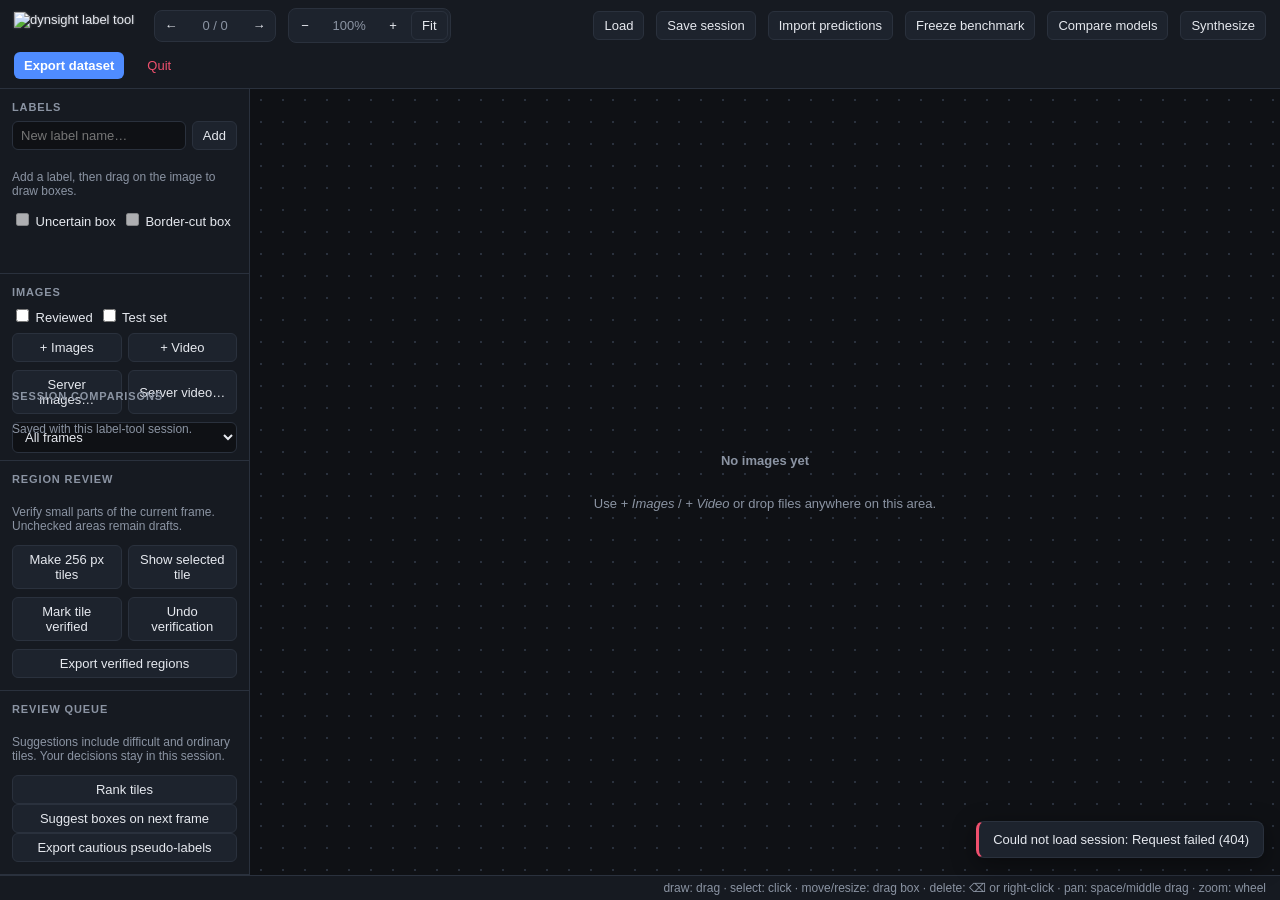
==== commit ff2cb138: "Add integrated visual comparison and assisted review" ====
--- a/src/dynsight/_internal/vision/label_tool/index.html
+++ b/src/dynsight/_internal/vision/label_tool/index.html
@@ -62,6 +62,7 @@
                         <label class="check"><input id="uncertainCheck" type="checkbox" /> Uncertain box</label>
                         <label class="check"><input id="borderCheck" type="checkbox" /> Border-cut box</label>
                     </div>
+                    <p id="boxReason" class="muted"></p>
                 </section>
 
                 <section class="panel grow">
@@ -86,6 +87,34 @@
                     </select>
                     <ul id="imageList" class="item-list grow-list"></ul>
                 </section>
+
+                <section class="panel">
+                    <h2>Session comparisons</h2>
+                    <p class="muted">Saved with this label-tool session.</p>
+                    <ul id="comparisonList" class="item-list"></ul>
+                </section>
+                <section class="panel">
+                    <h2>Region review</h2>
+                    <p class="muted">Verify small parts of the current frame. Unchecked areas remain drafts.</p>
+                    <div class="btn-row">
+                        <button id="makeRegionsBtn" class="ghost-btn">Make 256 px tiles</button>
+                        <button id="fitRegionBtn" class="ghost-btn">Show selected tile</button>
+                    </div>
+                    <div class="btn-row">
+                        <button id="verifyRegionBtn" class="ghost-btn">Mark tile verified</button>
+                        <button id="unverifyRegionBtn" class="ghost-btn">Undo verification</button>
+                    </div>
+                    <ul id="regionList" class="item-list"></ul>
+                    <button id="exportRegionsBtn" class="ghost-btn">Export verified regions</button>
+                </section>
+                <section class="panel">
+                    <h2>Review queue</h2>
+                    <p class="muted">Suggestions include difficult and ordinary tiles. Your decisions stay in this session.</p>
+                    <button id="refreshQueueBtn" class="ghost-btn">Rank tiles</button>
+                    <ul id="reviewQueueList" class="item-list"></ul>
+                    <button id="propagateBtn" class="ghost-btn">Suggest boxes on next frame</button>
+                    <button id="pseudoExportBtn" class="ghost-btn">Export cautious pseudo-labels</button>
+                </section>
             </aside>
 
             <main id="stage">
@@ -113,6 +142,7 @@
         <footer id="statusbar">
             <span id="workspacePath" class="mono"></span>
             <span id="saveStatus"></span>
+            <span id="sessionSummary" class="muted"></span>
             <span class="spacer"></span>
             <span class="muted">
                 draw: drag &middot; select: click &middot; move/resize: drag
@@ -185,12 +215,23 @@
             </form>
         </dialog>
 
+        <dialog id="comparisonViewDialog" class="wide-dialog">
+            <div class="comparison-view">
+                <div class="dialog-actions">
+                    <a id="comparisonHtmlLink" target="_blank" rel="noopener">Open report / Print PDF</a>
+                    <a id="comparisonJsonLink" target="_blank" rel="noopener">View JSON</a>
+                    <button type="button" class="ghost-btn" data-close>Close</button>
+                </div>
+                <iframe id="comparisonFrame" title="Visual model comparison"></iframe>
+            </div>
+        </dialog>
+
         <dialog id="synthDialog">
             <form method="dialog" id="synthForm">
                 <h3>Synthesize dataset</h3>
                 <p class="muted">
-                    Annotated crops are pasted at random positions onto uniform
-                    backgrounds.
+                    Reviewed crops are pasted onto uniform or verified empty
+                    real backgrounds. Source provenance is saved with the dataset.
                 </p>
                 <label>
                     Dataset name
@@ -236,6 +277,12 @@
                         <input type="color" name="background" value="#ffffff" />
                     </label>
                 </div>
+                <label>Background source
+                    <select name="background_mode">
+                        <option value="uniform">Uniform color</option>
+                        <option value="real">Verified empty real tiles</option>
+                    </select>
+                </label>
                 <label>
                     Output directory (optional, defaults to workspace)
                     <input type="text" name="output" placeholder="/path/to/output" />
@@ -244,6 +291,19 @@
                     <button type="button" class="ghost-btn" data-close>Cancel</button>
                     <button type="submit" class="primary-btn">Generate</button>
                 </div>
+            </form>
+        </dialog>
+
+        <dialog id="pseudoDialog">
+            <form method="dialog" id="pseudoForm">
+                <h3>Export pseudo-label proposals</h3>
+                <p class="muted">Only high-confidence draft boxes seen in nearby frames are admitted. This dataset is model-generated and remains separate from reviewed training or test data; unlabelled cells may remain in its full frames.</p>
+                <label>Dataset name <input name="name" value="pseudo_proposals" required /></label>
+                <label>Minimum confidence <input name="confidence" type="number" min="0.01" max="1" step="0.01" value="0.9" required /></label>
+                <label>Cross-frame IoU <input name="match_iou" type="number" min="0.01" max="1" step="0.01" value="0.5" required /></label>
+                <label>Maximum frame-index gap <input name="max_frame_gap" type="number" min="1" value="5" required /></label>
+                <label>Train split (%) <input name="train_split" type="number" min="1" max="99" value="80" required /></label>
+                <div class="dialog-actions"><button type="button" class="ghost-btn" data-close>Cancel</button><button type="submit" class="primary-btn">Export proposals</button></div>
             </form>
         </dialog>
 
--- a/src/dynsight/_internal/vision/label_tool/styles.css
+++ b/src/dynsight/_internal/vision/label_tool/styles.css
@@ -151,7 +151,8 @@
     flex-direction: column;
     background: var(--bg-panel);
     border-right: 1px solid var(--border);
-    overflow: hidden;
+    overflow-y: auto;
+    overflow-x: hidden;
 }
 
 .panel {
@@ -263,6 +264,7 @@
 
 .btn-row {
     display: flex;
+    flex-wrap: wrap;
     gap: 6px;
     margin-bottom: 8px;
 }
@@ -272,7 +274,9 @@
 }
 
 .btn-row button {
-    flex: 1;
+    flex: 1 1 100px;
+    min-width: 0;
+    white-space: normal;
 }
 
 /* ---------- lists ---------- */
@@ -626,3 +630,39 @@
         opacity: 1;
     }
 }
+
+.wide-dialog {
+    width: min(96vw, 1500px);
+    height: min(94vh, 1000px);
+    max-width: none;
+    max-height: none;
+    padding: 12px;
+}
+
+.comparison-view {
+    display: flex;
+    flex-direction: column;
+    height: 100%;
+}
+
+.comparison-view iframe {
+    flex: 1;
+    width: 100%;
+    border: 1px solid var(--border);
+    border-radius: 8px;
+}
+
+#reviewQueueList li {
+    flex-wrap: wrap;
+}
+
+#reviewQueueList li button:first-child {
+    flex: 1 0 100%;
+    white-space: normal;
+    text-align: left;
+}
+
+#reviewQueueList li button:not(:first-child) {
+    flex: 1 1 50px;
+    font-size: 11px;
+}
